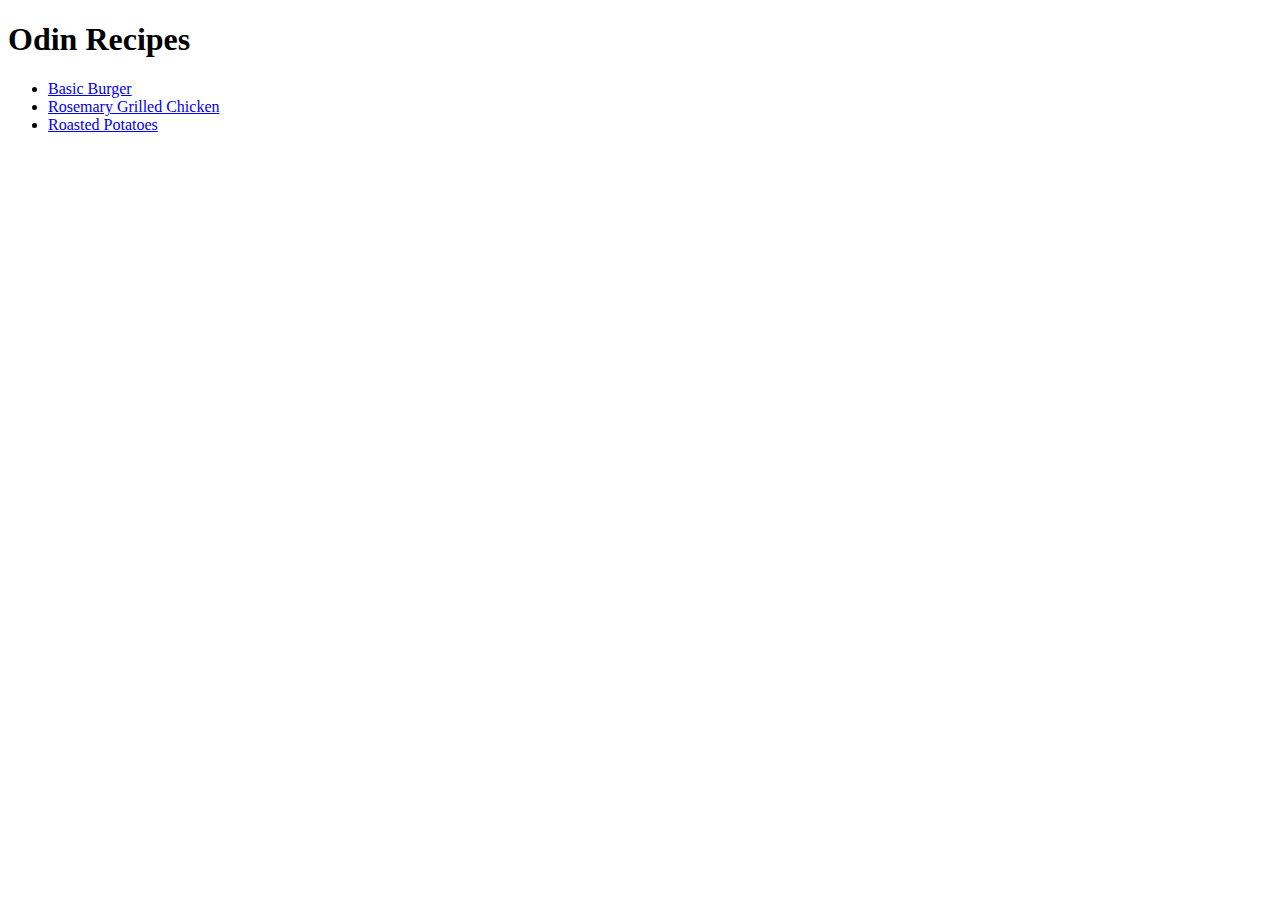
==== index.html @ b4459151 "Creating the main page of index.html with link to diffrent recipes and the directory containing thre" ====
<!DOCTYPE html>
<html lang="en">

<head>
    <meta charset="UTF-8">
    <meta name="viewport" content="width=device-width, initial-scale=1.0">
    <title>Odin Recipes</title>
</head>

<body>
    <h1>Odin Recipes</h1>
    <ul>
        <li><a href="recipes/Burger.html">Basic Burger</a></li>
        <li><a href="recipes/Rosemary Chicken.html">Rosemary Grilled Chicken</a></li>
        <li><a href="recipes/Roasted Potatoes.html">Roasted Potatoes</a></li>
    </ul>
</body>

</html>
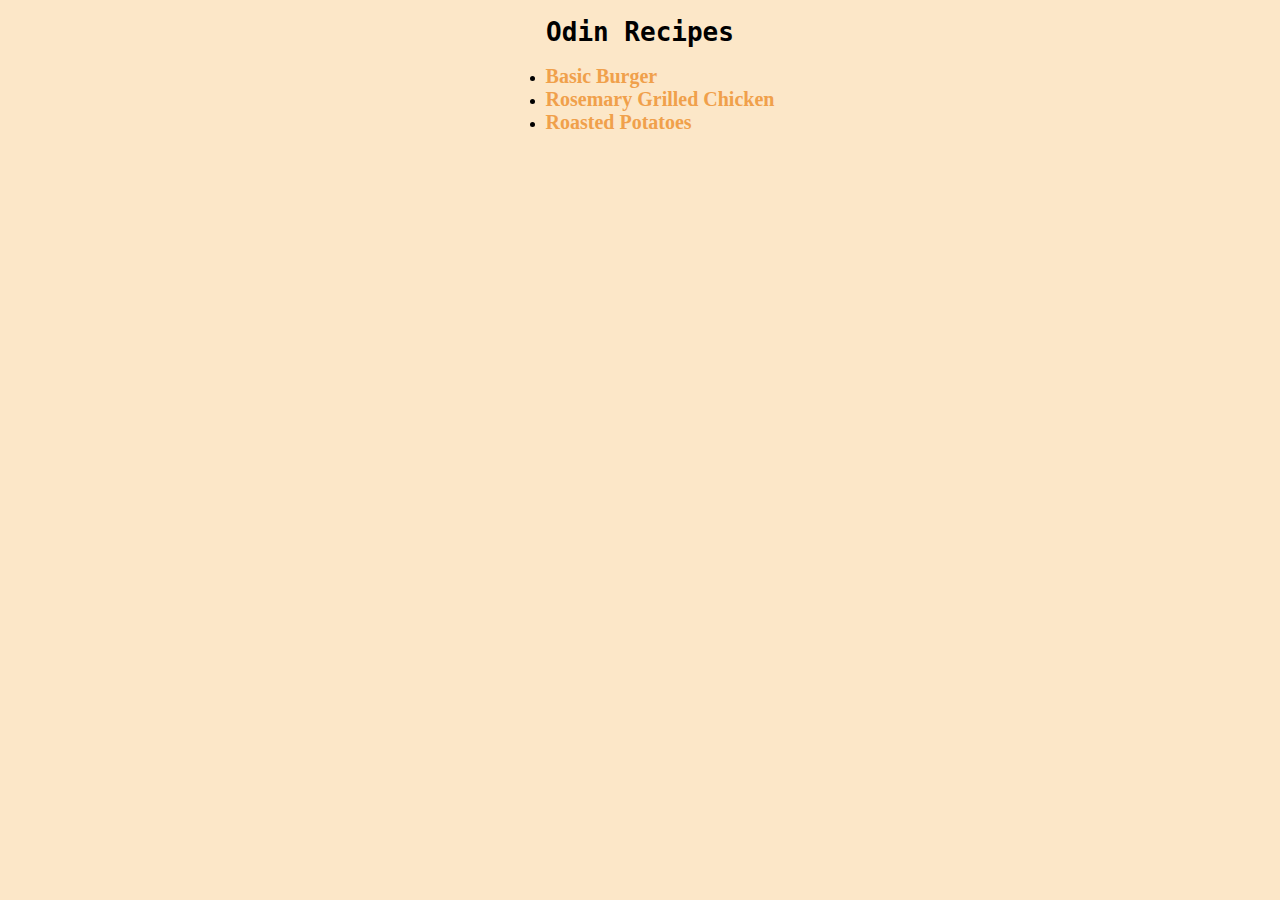
==== commit 20dc9b87: "css excercise: applying css stylings to the original recipes menu page. Creating css files for all t" ====
--- a/index.html
+++ b/index.html
@@ -5,14 +5,15 @@
     <meta charset="UTF-8">
     <meta name="viewport" content="width=device-width, initial-scale=1.0">
     <title>Odin Recipes</title>
+    <link rel="stylesheet" href="recipes.css">
 </head>
 
 <body>
     <h1>Odin Recipes</h1>
-    <ul>
-        <li><a href="recipes/Burger.html">Basic Burger</a></li>
-        <li><a href="recipes/Rosemary Chicken.html">Rosemary Grilled Chicken</a></li>
-        <li><a href="recipes/Roasted Potatoes.html">Roasted Potatoes</a></li>
+    <ul class="recipes">
+        <li><a class="burger" href="recipes/Burger.html">Basic Burger</a></li>
+        <li><a class="chicken" href="recipes/Rosemary Chicken.html">Rosemary Grilled Chicken</a></li>
+        <li><a class="potato" href="recipes/Roasted Potatoes.html">Roasted Potatoes</a></li>
     </ul>
 </body>
 
--- a/recipes.css
+++ b/recipes.css
@@ -0,0 +1,21 @@
+* {
+    background-color: #FCE7C8;
+}
+
+h1{
+    font-family: monospace;
+    text-align: center; 
+}
+
+.recipes{
+    display: block;
+    justify-self: center;
+}
+
+a{
+    text-decoration: none;
+    font-family: 'Times New Roman', Times, serif;
+    color: #F0A04B;
+    font-weight: bold;
+    font-size: 20px;
+}
